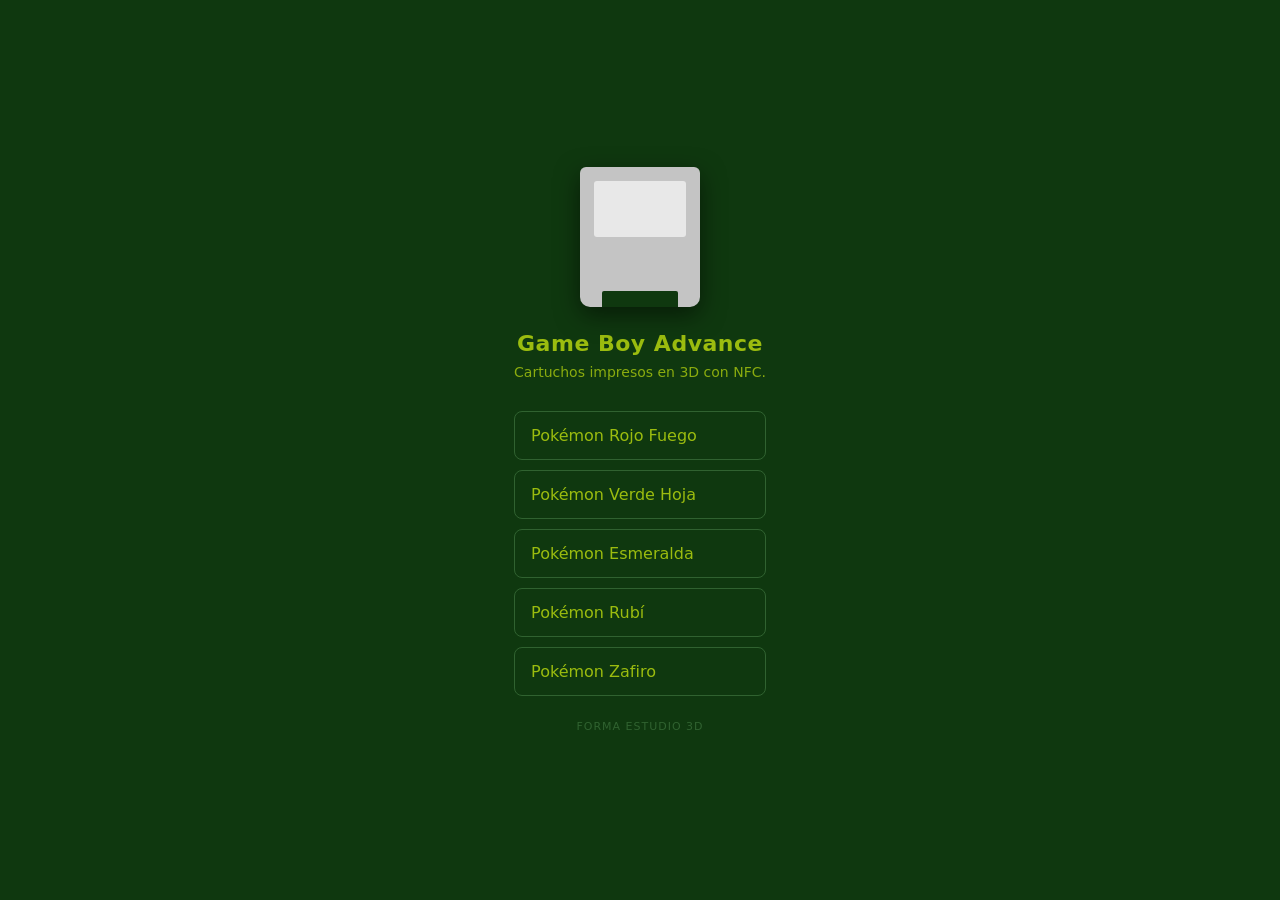
==== gba/index.html @ dde63bfd "Web de cartuchos NFC con emulador y modo offline - Emulador propio (EmulatorJS), sin depender de nin" ====
<!DOCTYPE html>
<html lang="es">
<head>
<meta charset="utf-8">
<meta name="viewport" content="width=device-width, initial-scale=1, viewport-fit=cover">
<meta name="theme-color" content="#0f380f">
<title>Game Boy Advance</title>
<link rel="stylesheet" href="/estilo.css">
<link rel="apple-touch-icon" href="/icono-512.png">
</head>
<body>
  <div id="portada">
    <div class="cartucho"></div>
    <h1>Game Boy Advance</h1>
    <p class="sub">Cartuchos impresos en 3D con NFC.</p>
    <ul class="lista">
      <li><a href="rojo-fuego/">Pokémon Rojo Fuego</a></li>
      <li><a href="verde-hoja/">Pokémon Verde Hoja</a></li>
      <li><a href="esmeralda/">Pokémon Esmeralda</a></li>
      <li><a href="rubi/">Pokémon Rubí</a></li>
      <li><a href="zafiro/">Pokémon Zafiro</a></li>
    </ul>
    <p class="pie">FORMA ESTUDIO 3D</p>
  </div>
</body>
</html>
---- estilo.css ----
:root{
  --verde-osc:#0f380f;
  --verde-med:#306230;
  --verde-cla:#8bac0f;
  --pantalla:#9bbc0f;
  --gris:#c4c4c4;
}
*{box-sizing:border-box;margin:0;padding:0}
html,body{height:100%}
body{
  background:var(--verde-osc);
  color:var(--pantalla);
  font-family:"Trebuchet MS",system-ui,sans-serif;
  display:flex;align-items:center;justify-content:center;
  overflow:hidden;
  -webkit-tap-highlight-color:transparent;
}
#portada{text-align:center;padding:24px;max-width:420px}
#portada.oculto{display:none}

.cartucho{
  width:120px;height:140px;margin:0 auto 24px;
  background:var(--gris);border-radius:6px 6px 10px 10px;
  position:relative;box-shadow:0 8px 24px rgba(0,0,0,.5);
}
.cartucho::before{
  content:"";position:absolute;top:14px;left:14px;right:14px;height:56px;
  background:#e8e8e8;border-radius:3px;
}
.cartucho::after{
  content:"";position:absolute;bottom:0;left:22px;right:22px;height:16px;
  background:var(--verde-osc);border-radius:2px 2px 0 0;
}

h1{font-size:22px;letter-spacing:.5px;margin-bottom:6px;color:var(--pantalla)}
.sub{font-size:14px;color:var(--verde-cla);margin-bottom:28px;line-height:1.5}

.boton{
  display:block;width:100%;padding:16px 24px;
  background:var(--pantalla);color:var(--verde-osc);
  border:none;border-radius:8px;
  font-size:17px;font-weight:bold;font-family:inherit;
  cursor:pointer;text-decoration:none;
}
.boton:active{background:var(--verde-cla)}
.pie{margin-top:24px;font-size:11px;color:var(--verde-med);letter-spacing:1px}

#contenedor{display:none;width:100%;height:100%}
#contenedor.activo{display:block}
#game{width:100%;height:100%}

/* catálogo */
.lista{list-style:none;text-align:left;margin-top:8px}
.lista li{margin-bottom:10px}
.lista a{
  display:block;padding:14px 16px;border:1px solid var(--verde-med);
  border-radius:8px;color:var(--pantalla);text-decoration:none;font-size:16px;
}

/* barra de descarga */
.barra{
  margin-top:14px;height:8px;border-radius:4px;
  background:var(--verde-med);overflow:hidden;
}
.barra i{
  display:block;height:100%;width:0;
  background:var(--pantalla);transition:width .15s linear;
}
.boton[disabled]{opacity:.55}

.aviso{
  margin-top:16px;padding:12px;border-radius:8px;
  border:1px solid var(--verde-med);
  font-size:13px;line-height:1.5;color:var(--verde-cla);
}
.aviso b{color:var(--pantalla)}
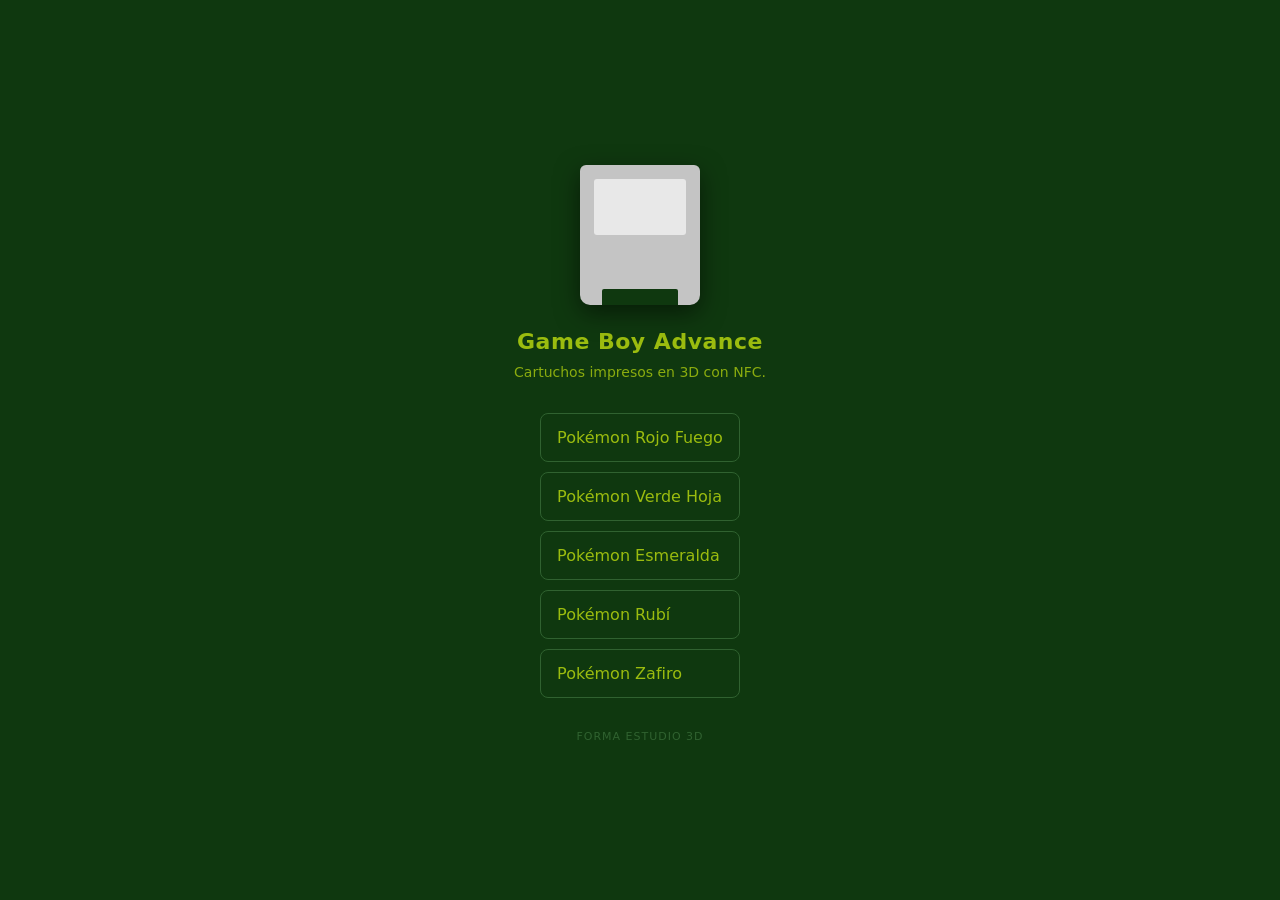
==== commit a83d6724: "Precargar el juego al abrir y soportar caratula por cartucho Antes el toque disparaba la descarga y " ====
--- a/gba/index.html
+++ b/gba/index.html
@@ -10,7 +10,7 @@
 </head>
 <body>
   <div id="portada">
-    <div class="cartucho"></div>
+    <div class="arte"></div>
     <h1>Game Boy Advance</h1>
     <p class="sub">Cartuchos impresos en 3D con NFC.</p>
     <ul class="lista">
--- a/estilo.css
+++ b/estilo.css
@@ -11,66 +11,111 @@
   background:var(--verde-osc);
   color:var(--pantalla);
   font-family:"Trebuchet MS",system-ui,sans-serif;
-  display:flex;align-items:center;justify-content:center;
   overflow:hidden;
   -webkit-tap-highlight-color:transparent;
 }
-#portada{text-align:center;padding:24px;max-width:420px}
+
+/* ============ portada del cartucho ============ */
+#portada{
+  position:fixed;inset:0;
+  display:flex;flex-direction:column;
+  align-items:center;justify-content:flex-end;
+  text-align:center;padding:28px 24px 20px;
+  cursor:pointer;
+  user-select:none;-webkit-user-select:none;
+}
 #portada.oculto{display:none}
 
-.cartucho{
+/* La carátula, cuando el cartucho tiene una */
+.arte{
+  position:absolute;inset:0;
+  background-size:cover;background-position:center;
+  z-index:0;
+}
+/* Degradado para que el texto se lea sobre cualquier imagen */
+#portada.con-arte .arte::after{
+  content:"";position:absolute;inset:0;
+  background:linear-gradient(to bottom,
+    rgba(15,56,15,.25) 0%,
+    rgba(15,56,15,.55) 45%,
+    rgba(15,56,15,.95) 100%);
+}
+
+/* Sin carátula: el cartucho dibujado de siempre */
+#portada:not(.con-arte){justify-content:center}
+#portada:not(.con-arte) .arte{
+  position:relative;inset:auto;
   width:120px;height:140px;margin:0 auto 24px;
   background:var(--gris);border-radius:6px 6px 10px 10px;
-  position:relative;box-shadow:0 8px 24px rgba(0,0,0,.5);
+  box-shadow:0 8px 24px rgba(0,0,0,.5);
 }
-.cartucho::before{
+#portada:not(.con-arte) .arte::before{
   content:"";position:absolute;top:14px;left:14px;right:14px;height:56px;
   background:#e8e8e8;border-radius:3px;
 }
-.cartucho::after{
+#portada:not(.con-arte) .arte::after{
   content:"";position:absolute;bottom:0;left:22px;right:22px;height:16px;
   background:var(--verde-osc);border-radius:2px 2px 0 0;
 }
 
-h1{font-size:22px;letter-spacing:.5px;margin-bottom:6px;color:var(--pantalla)}
-.sub{font-size:14px;color:var(--verde-cla);margin-bottom:28px;line-height:1.5}
+.info{position:relative;z-index:1;width:100%;max-width:420px}
+
+h1{
+  font-size:26px;letter-spacing:.5px;margin-bottom:8px;
+  color:#fff;text-shadow:0 2px 12px rgba(0,0,0,.8);
+}
+#portada:not(.con-arte) h1{font-size:22px;color:var(--pantalla);text-shadow:none}
+
+.sub{
+  font-size:14px;color:var(--verde-cla);margin-bottom:22px;line-height:1.5;
+  text-shadow:0 1px 8px rgba(0,0,0,.8);
+}
+#portada:not(.con-arte) .sub{text-shadow:none}
 
 .boton{
   display:block;width:100%;padding:16px 24px;
   background:var(--pantalla);color:var(--verde-osc);
-  border:none;border-radius:8px;
+  border:none;border-radius:10px;
   font-size:17px;font-weight:bold;font-family:inherit;
-  cursor:pointer;text-decoration:none;
+  cursor:pointer;
+  box-shadow:0 4px 20px rgba(0,0,0,.4);
+  pointer-events:none;          /* el clic lo maneja toda la pantalla */
 }
-.boton:active{background:var(--verde-cla)}
-.pie{margin-top:24px;font-size:11px;color:var(--verde-med);letter-spacing:1px}
+#portada:active .boton{background:var(--verde-cla)}
 
+.barra{
+  margin-top:14px;height:6px;border-radius:3px;
+  background:rgba(0,0,0,.45);overflow:hidden;
+}
+.barra i{
+  display:block;height:100%;width:0;
+  background:var(--pantalla);transition:width .15s linear;
+}
+
+.aviso{
+  margin-top:16px;padding:12px;border-radius:10px;
+  background:rgba(15,56,15,.75);
+  border:1px solid var(--verde-med);
+  font-size:13px;line-height:1.5;color:var(--verde-cla);
+}
+.aviso b{color:var(--pantalla)}
+
+.pie{
+  position:relative;z-index:1;
+  margin-top:22px;font-size:11px;letter-spacing:1px;
+  color:var(--verde-med);
+}
+#portada.con-arte .pie{color:rgba(155,188,15,.65)}
+
+/* ============ emulador ============ */
 #contenedor{display:none;width:100%;height:100%}
 #contenedor.activo{display:block}
 #game{width:100%;height:100%}
 
-/* catálogo */
+/* ============ catálogo ============ */
 .lista{list-style:none;text-align:left;margin-top:8px}
 .lista li{margin-bottom:10px}
 .lista a{
   display:block;padding:14px 16px;border:1px solid var(--verde-med);
   border-radius:8px;color:var(--pantalla);text-decoration:none;font-size:16px;
 }
-
-/* barra de descarga */
-.barra{
-  margin-top:14px;height:8px;border-radius:4px;
-  background:var(--verde-med);overflow:hidden;
-}
-.barra i{
-  display:block;height:100%;width:0;
-  background:var(--pantalla);transition:width .15s linear;
-}
-.boton[disabled]{opacity:.55}
-
-.aviso{
-  margin-top:16px;padding:12px;border-radius:8px;
-  border:1px solid var(--verde-med);
-  font-size:13px;line-height:1.5;color:var(--verde-cla);
-}
-.aviso b{color:var(--pantalla)}
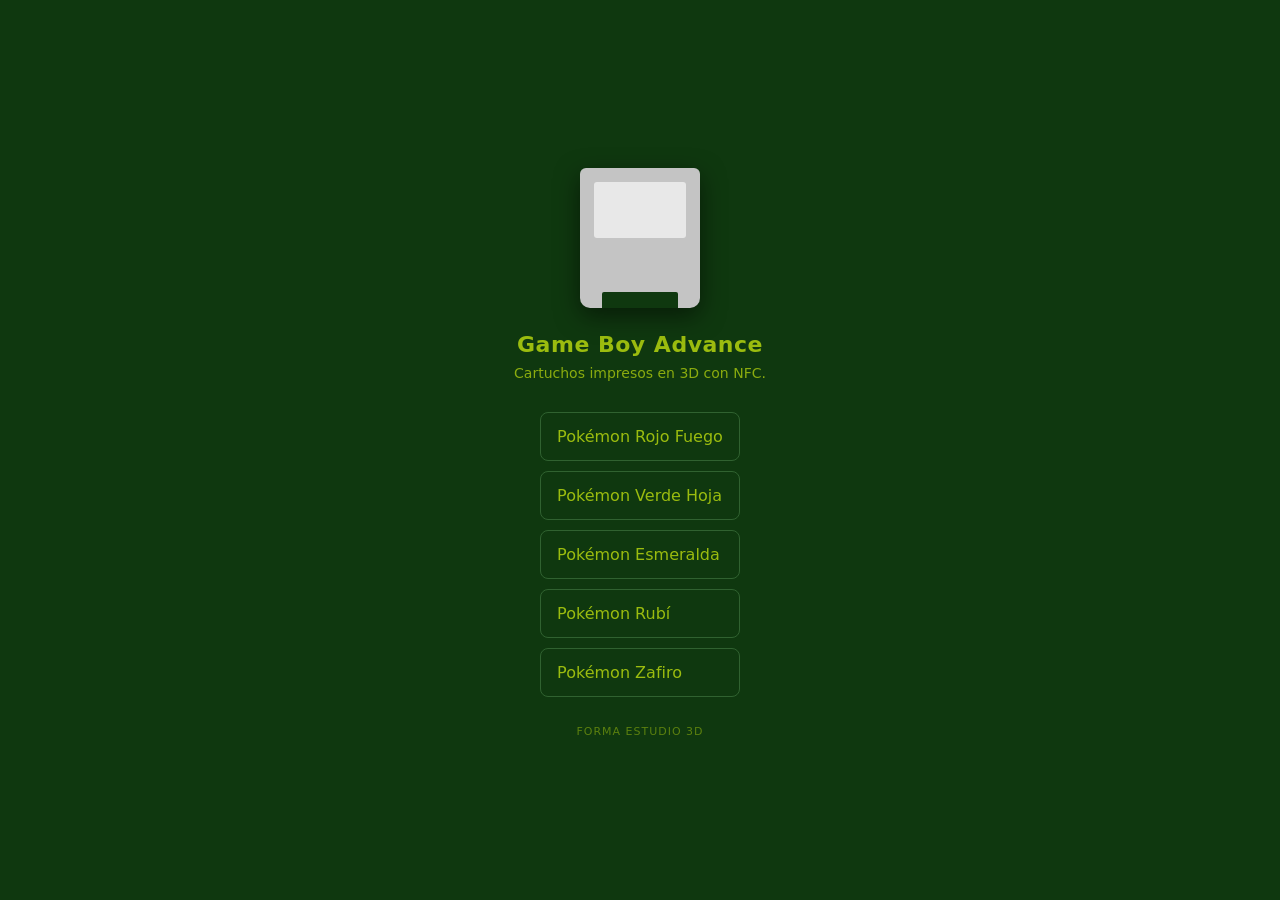
==== commit 125a6f6a: "Arreglar la portada, que en iPhone se veia rota Reporte de Abel: en su iPhone la foto del cartucho a" ====
--- a/gba/index.html
+++ b/gba/index.html
@@ -10,7 +10,7 @@
 </head>
 <body>
   <div id="portada">
-    <div class="arte"></div>
+    <div class="cartucho"></div>
     <h1>Game Boy Advance</h1>
     <p class="sub">Cartuchos impresos en 3D con NFC.</p>
     <ul class="lista">
--- a/estilo.css
+++ b/estilo.css
@@ -4,11 +4,12 @@
   --verde-cla:#8bac0f;
   --pantalla:#9bbc0f;
   --gris:#c4c4c4;
+  --fondo:#0f380f;          /* lo pisa el JS con el color del cartucho */
 }
 *{box-sizing:border-box;margin:0;padding:0}
 html,body{height:100%}
 body{
-  background:var(--verde-osc);
+  background:var(--fondo);
   color:var(--pantalla);
   font-family:"Trebuchet MS",system-ui,sans-serif;
   overflow:hidden;
@@ -17,60 +18,53 @@
 
 /* ============ portada del cartucho ============ */
 #portada{
-  position:fixed;inset:0;
+  position:fixed;top:0;right:0;bottom:0;left:0;
   display:flex;flex-direction:column;
-  align-items:center;justify-content:flex-end;
-  text-align:center;padding:28px 24px 20px;
+  align-items:center;justify-content:center;
+  text-align:center;padding:24px 22px 18px;
+  background:var(--fondo);
   cursor:pointer;
   user-select:none;-webkit-user-select:none;
 }
 #portada.oculto{display:none}
 
-/* La carátula, cuando el cartucho tiene una */
-.arte{
-  position:absolute;inset:0;
-  background-size:cover;background-position:center;
-  z-index:0;
-}
-/* Degradado para que el texto se lea sobre cualquier imagen */
-#portada.con-arte .arte::after{
-  content:"";position:absolute;inset:0;
-  background:linear-gradient(to bottom,
-    rgba(15,56,15,.25) 0%,
-    rgba(15,56,15,.55) 45%,
-    rgba(15,56,15,.95) 100%);
+/* La foto del cartucho. Es un <img> a propósito: se dimensiona sola por
+   su propia proporción, sin depender de reglas de CSS que Safari maneja
+   distinto. */
+/* Ojo: sin esto, el display:block de abajo le gana al atributo hidden y
+   se cuela una imagen vacía en los cartuchos que no tienen foto. */
+.foto[hidden],.cartucho[hidden]{display:none}
+
+.foto{
+  display:block;
+  width:100%;max-width:360px;height:auto;
+  margin:0 auto 24px;
+  border-radius:6px;
+  box-shadow:0 14px 30px rgba(0,0,0,.55);
 }
 
-/* Sin carátula: el cartucho dibujado de siempre */
-#portada:not(.con-arte){justify-content:center}
-#portada:not(.con-arte) .arte{
-  position:relative;inset:auto;
+/* Sin foto: el cartucho dibujado de siempre */
+.cartucho{
+  position:relative;
   width:120px;height:140px;margin:0 auto 24px;
   background:var(--gris);border-radius:6px 6px 10px 10px;
   box-shadow:0 8px 24px rgba(0,0,0,.5);
 }
-#portada:not(.con-arte) .arte::before{
+.cartucho::before{
   content:"";position:absolute;top:14px;left:14px;right:14px;height:56px;
   background:#e8e8e8;border-radius:3px;
 }
-#portada:not(.con-arte) .arte::after{
+.cartucho::after{
   content:"";position:absolute;bottom:0;left:22px;right:22px;height:16px;
   background:var(--verde-osc);border-radius:2px 2px 0 0;
 }
 
-.info{position:relative;z-index:1;width:100%;max-width:420px}
+.info{width:100%;max-width:400px}
 
-h1{
-  font-size:26px;letter-spacing:.5px;margin-bottom:8px;
-  color:#fff;text-shadow:0 2px 12px rgba(0,0,0,.8);
-}
-#portada:not(.con-arte) h1{font-size:22px;color:var(--pantalla);text-shadow:none}
+h1{font-size:22px;letter-spacing:.5px;margin-bottom:6px;color:#fff}
+#portada:not(.con-arte) h1{color:var(--pantalla)}
 
-.sub{
-  font-size:14px;color:var(--verde-cla);margin-bottom:22px;line-height:1.5;
-  text-shadow:0 1px 8px rgba(0,0,0,.8);
-}
-#portada:not(.con-arte) .sub{text-shadow:none}
+.sub{font-size:14px;color:var(--verde-cla);margin-bottom:20px;line-height:1.5}
 
 .boton{
   display:block;width:100%;padding:16px 24px;
@@ -78,14 +72,14 @@
   border:none;border-radius:10px;
   font-size:17px;font-weight:bold;font-family:inherit;
   cursor:pointer;
-  box-shadow:0 4px 20px rgba(0,0,0,.4);
+  box-shadow:0 4px 18px rgba(0,0,0,.35);
   pointer-events:none;          /* el clic lo maneja toda la pantalla */
 }
 #portada:active .boton{background:var(--verde-cla)}
 
 .barra{
   margin-top:14px;height:6px;border-radius:3px;
-  background:rgba(0,0,0,.45);overflow:hidden;
+  background:rgba(0,0,0,.4);overflow:hidden;
 }
 .barra i{
   display:block;height:100%;width:0;
@@ -93,19 +87,23 @@
 }
 
 .aviso{
-  margin-top:16px;padding:12px;border-radius:10px;
-  background:rgba(15,56,15,.75);
-  border:1px solid var(--verde-med);
-  font-size:13px;line-height:1.5;color:var(--verde-cla);
+  margin-top:14px;padding:11px;border-radius:10px;
+  background:rgba(0,0,0,.3);
+  border:1px solid rgba(155,188,15,.35);
+  font-size:13px;line-height:1.45;color:var(--verde-cla);
 }
 .aviso b{color:var(--pantalla)}
 
-.pie{
-  position:relative;z-index:1;
-  margin-top:22px;font-size:11px;letter-spacing:1px;
-  color:var(--verde-med);
+.pie{margin-top:18px;font-size:11px;letter-spacing:1px;color:rgba(155,188,15,.55)}
+
+/* Pantallas bajas: que no quede nada tapado */
+@media (max-height:680px){
+  .foto{max-width:260px;margin-bottom:16px}
+  .cartucho{width:96px;height:112px;margin-bottom:16px}
+  h1{font-size:19px}
+  .sub{margin-bottom:14px}
+  .boton{padding:14px 20px;font-size:16px}
 }
-#portada.con-arte .pie{color:rgba(155,188,15,.65)}
 
 /* ============ emulador ============ */
 #contenedor{display:none;width:100%;height:100%}
